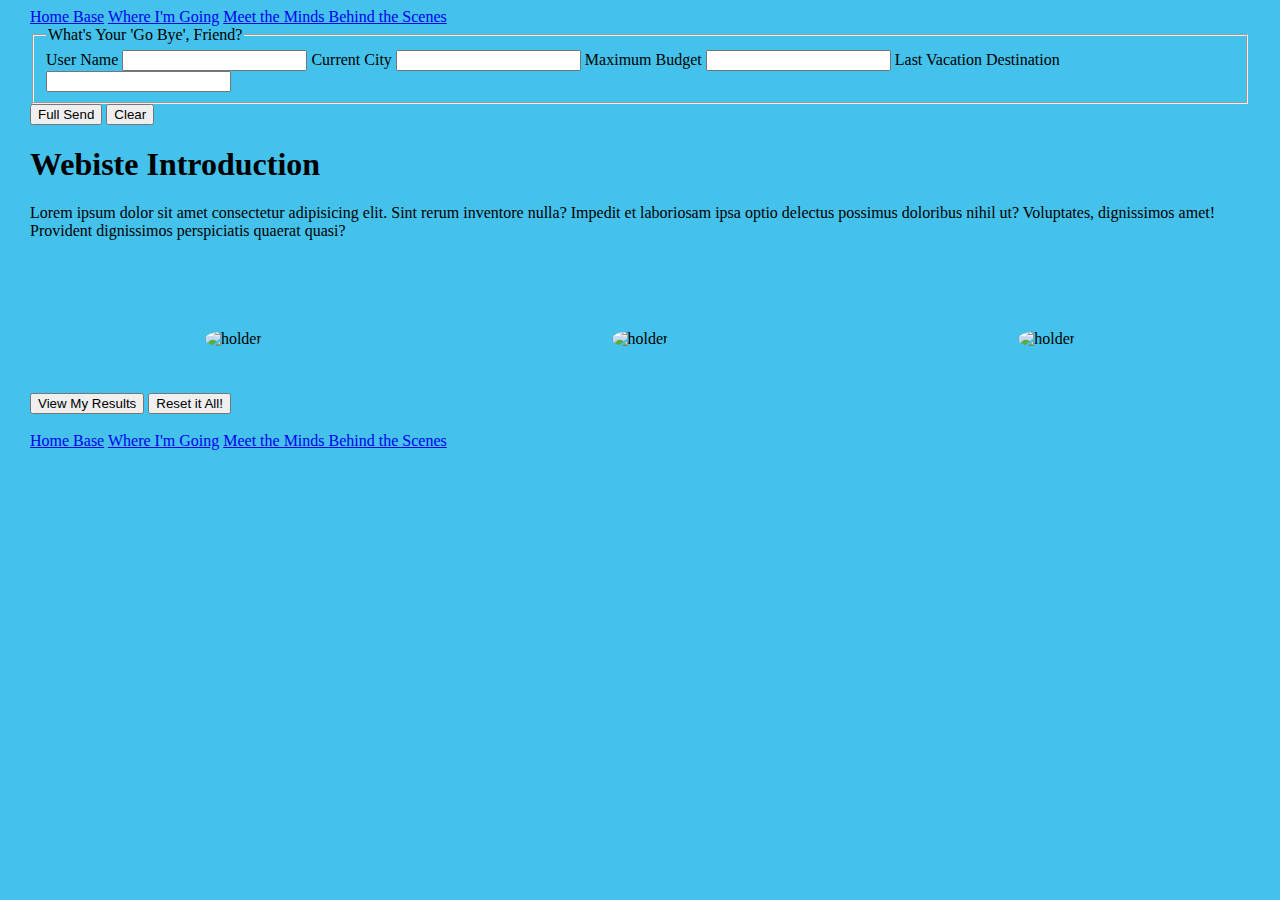
==== index.html @ c5ec94af "Merge branch 'main' into footer_css" ====
<!DOCTYPE html>
<html lang="en">

<head>
    <meta charset="UTF-8">
    <meta http-equiv="X-UA-Compatible" content="IE=edge">
    <meta name="viewport" content="width=device-width, initial-scale=1.0">
    <link rel="stylesheet" href="css/reset.css">
    <link rel="stylesheet" href="css/style.css">
    <title>Document</title>
</head>

<body>
    <header>
        <nav>
            <div id=“dropdown-menu” class=“dropdown-menu”>
                <a href=“index.html”>Home Base</a>
                <a href=“result.html”>Where I'm Going</a>
                <a href=“about.html”>Meet the Minds Behind the Scenes</a>
            </div>
        </nav>
    </header>
    <main>
        <form id="userName">
            <fieldset>
                <legend>What's Your 'Go Bye', Friend?</legend>
                <label>User Name
                    <input name="name" type="text" required />
                </label>
                <label>Current City
                    <input name="currentCity" type="text" />
                </label>
                <label>Maximum Budget
                    <input name="maxBudget" type="number" />
                </label>
                <label>Last Vacation Destination
                    <input name="lastDestination" type="text" />
                </label>
            </fieldset>
            <div>
                <button type="submit">Full Send</button>
                <button type="reset">Clear</button>
            </div>
        </form>
        <div id="introduction">
            <h1>Webiste Introduction</h1>
            <p>Lorem ipsum dolor sit amet consectetur adipisicing elit. Sint rerum inventore nulla? Impedit et
                laboriosam ipsa optio delectus possimus doloribus nihil ut? Voluptates, dignissimos amet! Provident
                dignissimos perspiciatis quaerat quasi?</p>
        </div>
        <div id="img">
            <img id="img1" src="https://place-hold.it/240x225/ddd" alt="holder">
            <img id="img2" src="https://place-hold.it/240x225/ddd" alt="holder">
            <img id="img3" src="https://place-hold.it/240x225/ddd" alt="holder">
        </div>
        <div id="btnContainer">
            <button id="viewResultsBtn">View My Results</button>
            <button id="resetBtn">Reset it All! </button>
        </div>
        <section>
            <img>
            <img>
            <img>
          </section>
    </main>



    <script src="js/app.js"></script>
    <footer>
        <nav>
            <a href=“index.html”>Home Base</a>
            <a href=“result.html”>Where I'm Going</a>
            <a href=“about.html”>Meet the Minds Behind the Scenes</a>
            </div>
        </nav>
    </footer>
</body>

</html>
---- css/style.css ----
body {
  background-color: rgb(68, 194, 235);
  max-width: 960;
  margin-left: 30px;
  margin-right: 30px;
}

#img {
  display: flex;
  justify-content: space-around;
  flex-wrap: wrap;
  margin: auto;
  margin-top: 45px;
}


#topAboutUs {
background-color: rgb(107, 111, 107);
display: flex;
flex-direction: row;
justify-content: center;
margin: 30px;
}

div >img {
  margin: 45px;
  border-radius: 50%;
}

#bottomAboutUs {
  background-color: rgb(107, 111, 107);
  display: flex;
  flex-direction: row;
  justify-content: center;
  margin: 30px;
}

.navintroduction{
  margin-left: 50px;
  width: 100px;
  overflow-y: auto;
  width: 220px;
  max-height: 200px;
  margin-bottom: 30px;
}

h3 {
  text-align: center;
  font-size: larger;
  margin-top: 30px;
}
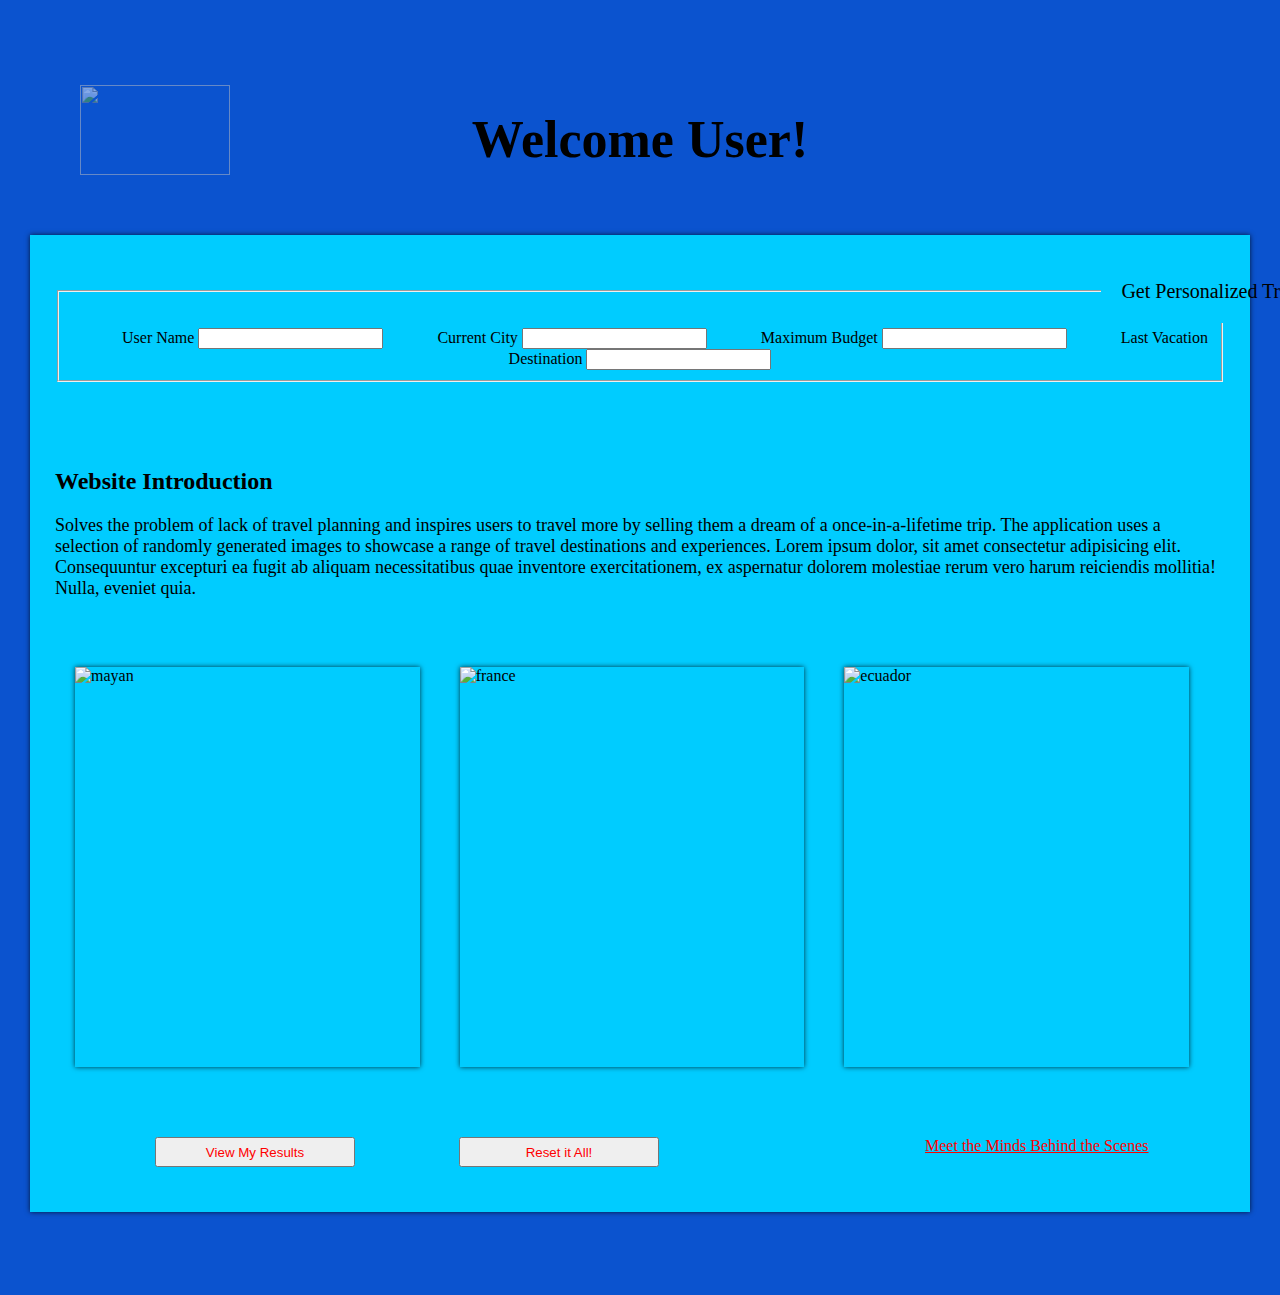
==== commit 5a2e035c: "Merge pull request #20 from TheLazyDevelopers/dev" ====
--- a/index.html
+++ b/index.html
@@ -10,20 +10,15 @@
     <title>Document</title>
 </head>
 
-<body>
-    <header>
-        <nav>
-            <div id=“dropdown-menu” class=“dropdown-menu”>
-                <a href=“index.html”>Home Base</a>
-                <a href=“result.html”>Where I'm Going</a>
-                <a href=“about.html”>Meet the Minds Behind the Scenes</a>
-            </div>
-        </nav>
+<body id="indexbody">
+    <header id = indexHeader>
+        <img src="img/Developer/LazyLogo.png" id="lazyLogo">
+        <h1 id="h1Index"> Welcome User! </h1>
     </header>
-    <main>
+    <main id="indexMain">
         <form id="userName">
             <fieldset>
-                <legend>What's Your 'Go Bye', Friend?</legend>
+                <legend>Get Personalized Travel Info!</legend>
                 <label>User Name
                     <input name="name" type="text" required />
                 </label>
@@ -37,44 +32,35 @@
                     <input name="lastDestination" type="text" />
                 </label>
             </fieldset>
-            <div>
-                <button type="submit">Full Send</button>
-                <button type="reset">Clear</button>
-            </div>
+       
         </form>
-        <div id="introduction">
-            <h1>Webiste Introduction</h1>
-            <p>Lorem ipsum dolor sit amet consectetur adipisicing elit. Sint rerum inventore nulla? Impedit et
-                laboriosam ipsa optio delectus possimus doloribus nihil ut? Voluptates, dignissimos amet! Provident
-                dignissimos perspiciatis quaerat quasi?</p>
+
+        <div id="introduction"> <br>
+            <br>
+            <h2>Website Introduction</h2>
+            <p id="pIntroduction">Solves the problem of lack of travel planning and inspires users to travel more by selling them a dream of a once-in-a-lifetime trip. The application uses a selection of randomly generated images to showcase a range of travel destinations and experiences. Lorem ipsum dolor, sit amet consectetur adipisicing elit. Consequuntur excepturi ea fugit ab aliquam necessitatibus quae inventore exercitationem, ex aspernatur dolorem molestiae rerum vero harum reiciendis mollitia! Nulla, eveniet quia.</p>
         </div>
-        <div id="img">
-            <img id="img1" src="https://place-hold.it/240x225/ddd" alt="holder">
-            <img id="img2" src="https://place-hold.it/240x225/ddd" alt="holder">
-            <img id="img3" src="https://place-hold.it/240x225/ddd" alt="holder">
+        <section id="imgContainer">
+                <img id = "vacationPicOne" src="" alt="">
+                <img id = "vacationPicTwo" src="" alt="">
+                <img id = "vacationPicThree" src="" alt="">
+        </section>
+        <div id="btnContainer">
+            <a href=results.html><button id="viewResultsBtn">View My Results</button></a>
+            <button id="resetBtn">Reset it All! </button>
+            <a href=“https://thelazydevelopers.github.io/lazy-travelers/aboutus.html” id="aAboutUsLink">Meet the Minds Behind the Scenes</a>
         </div>
-        <div id="btnContainer">
-            <button id="viewResultsBtn">View My Results</button>
-            <button id="resetBtn">Reset it All! </button>
+
+        <div>
         </div>
-        <section>
-            <img>
-            <img>
-            <img>
-          </section>
     </main>
 
 
 
     <script src="js/app.js"></script>
     <footer>
-        <nav>
-            <a href=“index.html”>Home Base</a>
-            <a href=“result.html”>Where I'm Going</a>
-            <a href=“about.html”>Meet the Minds Behind the Scenes</a>
-            </div>
-        </nav>
+
     </footer>
 </body>
 
-</html>+</html>
--- a/css/style.css
+++ b/css/style.css
@@ -1,54 +1,239 @@
-
+/* // Global Rules */
 
 body {
-  background-color: rgb(68, 194, 235);
+  background-color: rgba(11, 83, 207);
+  background-image:url(../img/background3.jpeg);
+  background-repeat: no-repeat;
+  background-size: cover;
   max-width: 960;
   margin-left: 30px;
   margin-right: 30px;
-}
-
-#img {
-  display: flex;
-  justify-content: space-around;
-  flex-wrap: wrap;
-  margin: auto;
-  margin-top: 45px;
-}
-
+  margin-top: 0;
+  padding-bottom: 75px;
+}
+
+
+#lazyLogo {
+  z-index: 2;
+  width: 150px;
+  opacity: .5;
+  height: 90px;
+  margin-bottom: 80px;
+  position: absolute;
+  left: 50px;
+  top: 50px;
+}
+
+footer {
+ text-align: center;
+ width: 100%;
+ background-color: rgb(234, 217, 217);
+ color: rgb(141, 135, 135);
+ text-align: center;
+ /* line-height: 0.9; */
+} 
+
+
+/* Index.html Rules */
+
+#indexFooter {
+  margin-left: 50px;
+  background-color: brown;
+}
+
+#imgContainer img {
+  width: 30%;
+  height: 400px;
+  object-fit: cover;
+  margin: 20px;
+  margin-top: 50px;
+  -webkit-box-shadow: 0px 0px 5px 0px rgba(0,0,0,0.75);
+  -moz-box-shadow: 0px 0px 5px 0px rgba(0,0,0,0.75);
+  box-shadow: 0px 0px 5px 0px rgba(0,0,0,0.75);
+} 
+
+#imgContainer img:hover{
+  -webkit-box-shadow: 0px 0px 28px 0px rgba(255, 237, 150, 0.85);;
+  -moz-box-shadow: 0px 0px 28px 0px rgba(255, 237, 150, 0.85);;
+  box-shadow: 0px 0px 28px 0px rgba(255, 237, 150, 0.85);;
+  cursor: pointer;
+}
+
+#userName {
+  text-align: center;
+  margin-bottom: 30px;
+}
+
+header {
+  display: block;
+  width: 100%;
+  height: 200px;
+  position: relative;
+}
+
+h1 {
+  font-weight: bolder;
+  font-size: larger;
+  font-size: 52px;
+  width: 100%;
+  text-align: center;
+  padding-top: 75px;
+}
+
+
+#btnContainer {
+  margin-top: 50px;
+  width: 100%;
+}
+
+
+#viewResultsBtn {
+  margin-left: 100px;
+  width: 200px;
+  height: 30px;
+  color: red;
+}
+
+#resetBtn {
+  margin-left: 100px;
+  margin-bottom: 20px;
+  width: 200px;
+  height: 30px;
+  color: red;
+}
+
+#indexMain {
+  background-color: rgb(0, 204, 255);
+  padding: 25px;
+  -webkit-box-shadow: 0px 0px 5px 0px rgba(0,0,0,0.75);
+  -moz-box-shadow: 0px 0px 5px 0px rgba(0,0,0,0.75);
+  box-shadow: 0px 0px 5px 0px rgba(0,0,0,0.75);
+}
+
+
+legend {
+  font-size: 20px;
+  margin-left: 600px;
+  padding: 20px;
+}
+
+label {
+  margin-left: 50px;
+}
+
+/* About Us Html Rules */
 
 #topAboutUs {
-background-color: rgb(107, 111, 107);
-display: flex;
-flex-direction: row;
-justify-content: center;
-margin: 30px;
-}
-
-div >img {
-  margin: 45px;
-  border-radius: 50%;
-}
-
-#bottomAboutUs {
-  background-color: rgb(107, 111, 107);
+  opacity: .8;
   display: flex;
   flex-direction: row;
   justify-content: center;
+  margin: 0 auto;
+  position: relative;
+  width: 100%;
+}
+
+#topAboutUs div {
+  margin: 50px;
+  width: 300px;
+}
+
+.subSection {
+  height: 400px;
+}
+
+#aboutUsMain {
+  height: 1350px;
+  display: block;
+  background-color: rgb(241, 235, 226);
+  border: 2px solid gray;
+}
+
+#bottomAboutUs {
+  background-color: rgb(241, 235, 226);
+  border: 2px solid gray;
+  display: flex;
+  flex-direction: row;
+  justify-content: center;
+  align-items: center;
   margin: 30px;
 }
 
-.navintroduction{
+.navintroduction {
   margin-left: 50px;
   width: 100px;
   overflow-y: auto;
-  width: 220px;
+  width: 100%;
+  margin-left: 15px;
   max-height: 200px;
   margin-bottom: 30px;
-}
-
-h3 {
-  text-align: center;
+  margin-top: 20px;
+}
+
+#homeBtn {
+  float: right;
+  margin-top: 50px;
+  margin-left: 310px;
+}
+
+.usPictures {
+  width: 100%;
+  height: 320px;
+  border-radius: 20%;
+  border: 2px solid rgb(0, 0, 0); 
+}
+
+#aAboutUsLink {
+  float: right;
+  width: 300px;
+  height: 30px;
+  color: red;
+}
+
+.usNames {
+  text-align: left;
   font-size: larger;
   margin-top: 30px;
-}
-
+  margin-bottom: 30px;
+}
+
+h2 {
+  font-size: 24px;
+  margin-bottom: 20px;
+}
+
+div > #resultsImg{
+  width: 100%;
+  /* position: absolute; 
+  bottom: 5px; 
+  left: 5px;  */
+}
+
+p {
+  font-size: large;
+  /* position: absolute;  */
+  right: 5px; 
+}
+
+#resultsTopSection {
+  width: 90%;
+}
+
+#resultsBottomSection {
+  /* color: */
+  padding-left: 5rem
+  /* float: right; */
+}
+
+#resultsBottomSection a {
+  color:blanchedalmond;
+}
+
+.resultBookingSection {
+  display: flex;
+}
+
+#imgContainer {
+  padding-right: 1rem;
+  display: flex;
+}
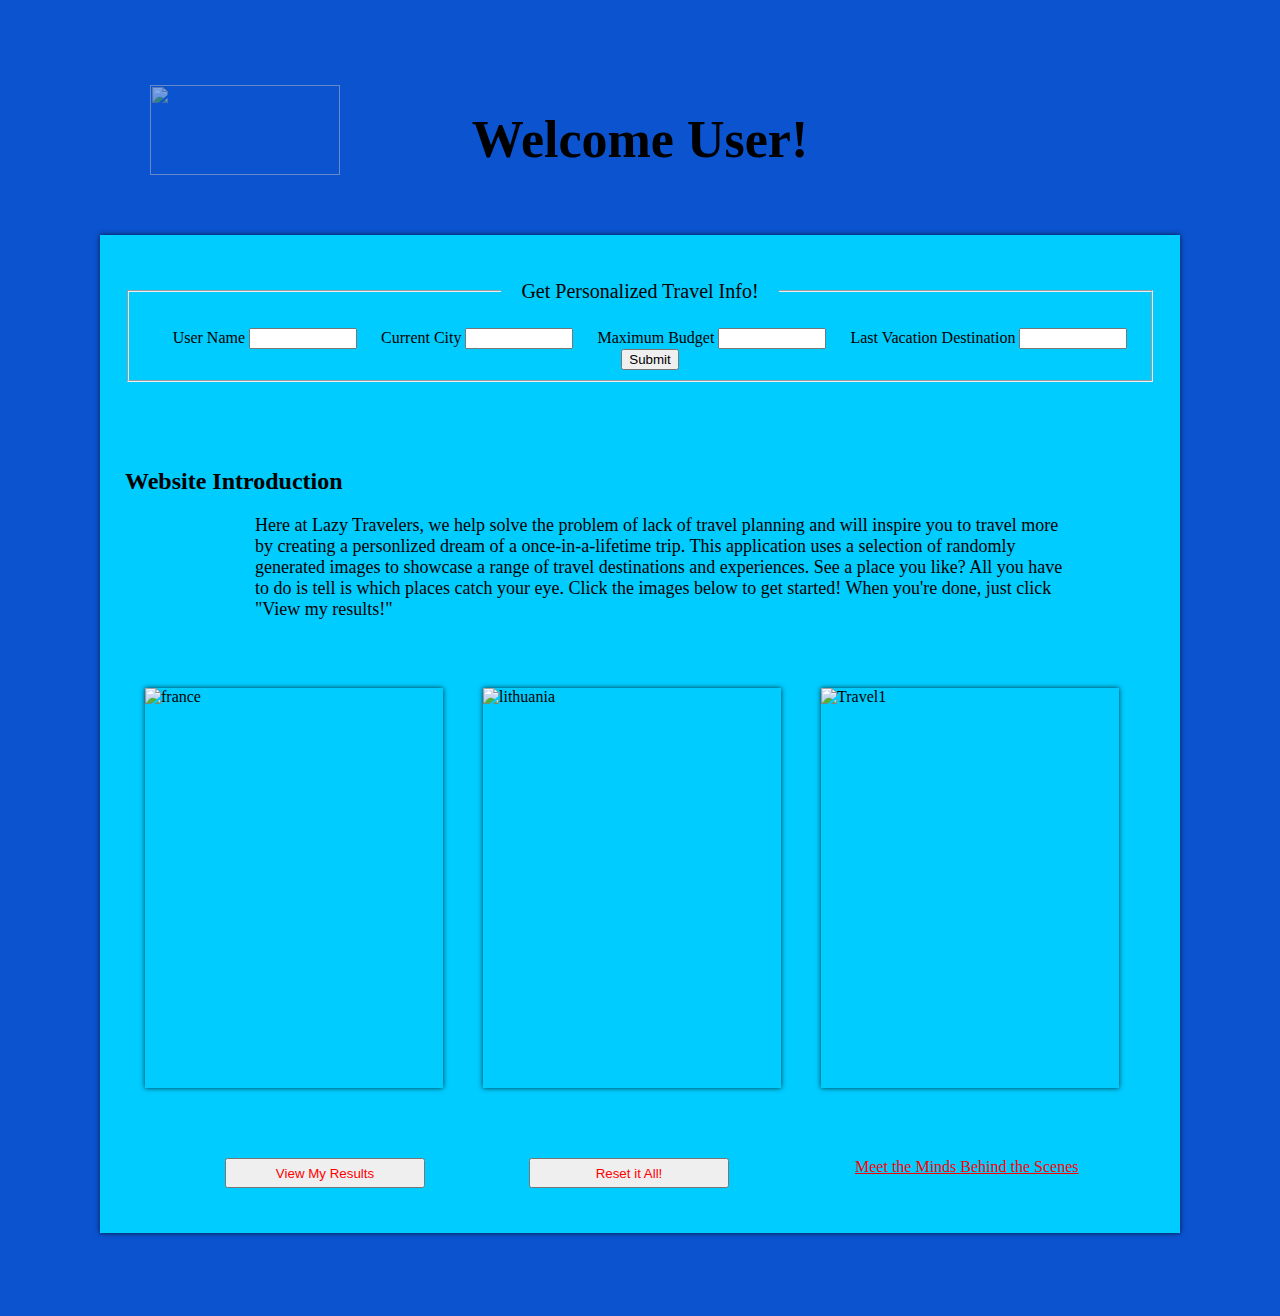
==== commit fd342d88: "changes" ====
--- a/index.html
+++ b/index.html
@@ -7,7 +7,7 @@
     <meta name="viewport" content="width=device-width, initial-scale=1.0">
     <link rel="stylesheet" href="css/reset.css">
     <link rel="stylesheet" href="css/style.css">
-    <title>Document</title>
+    <title>LazyTravelers Home</title>
 </head>
 
 <body id="indexbody">
@@ -31,6 +31,7 @@
                 <label>Last Vacation Destination
                     <input name="lastDestination" type="text" />
                 </label>
+                <button id="submitBtn">Submit</button>
             </fieldset>
        
         </form>
@@ -38,7 +39,7 @@
         <div id="introduction"> <br>
             <br>
             <h2>Website Introduction</h2>
-            <p id="pIntroduction">Solves the problem of lack of travel planning and inspires users to travel more by selling them a dream of a once-in-a-lifetime trip. The application uses a selection of randomly generated images to showcase a range of travel destinations and experiences. Lorem ipsum dolor, sit amet consectetur adipisicing elit. Consequuntur excepturi ea fugit ab aliquam necessitatibus quae inventore exercitationem, ex aspernatur dolorem molestiae rerum vero harum reiciendis mollitia! Nulla, eveniet quia.</p>
+            <p id="pIntroduction">Here at Lazy Travelers, we help solve the problem of lack of travel planning and will inspire you to travel more by creating a personlized dream of a once-in-a-lifetime trip. This application uses a selection of randomly generated images to showcase a range of travel destinations and experiences. See a place you like? All you have to do is tell is which places catch your eye. Click the images below to get started! When you're done, just click "View my results!"</p>
         </div>
         <section id="imgContainer">
                 <img id = "vacationPicOne" src="" alt="">
@@ -48,7 +49,7 @@
         <div id="btnContainer">
             <a href=results.html><button id="viewResultsBtn">View My Results</button></a>
             <button id="resetBtn">Reset it All! </button>
-            <a href=“https://thelazydevelopers.github.io/lazy-travelers/aboutus.html” id="aAboutUsLink">Meet the Minds Behind the Scenes</a>
+            <a href=aboutus.html id="aAboutUsLink">Meet the Minds Behind the Scenes</a>
         </div>
 
         <div>
@@ -58,9 +59,6 @@
 
 
     <script src="js/app.js"></script>
-    <footer>
-
-    </footer>
 </body>
 
 </html>
--- a/css/style.css
+++ b/css/style.css
@@ -5,9 +5,9 @@
   background-image:url(../img/background3.jpeg);
   background-repeat: no-repeat;
   background-size: cover;
-  max-width: 960;
-  margin-left: 30px;
-  margin-right: 30px;
+  max-width: 920;
+  margin-left: 100px;
+  margin-right: 100px;
   margin-top: 0;
   padding-bottom: 75px;
 }
@@ -15,7 +15,7 @@
 
 #lazyLogo {
   z-index: 2;
-  width: 150px;
+  width: 190px;
   opacity: .5;
   height: 90px;
   margin-bottom: 80px;
@@ -30,6 +30,8 @@
  background-color: rgb(234, 217, 217);
  color: rgb(141, 135, 135);
  text-align: center;
+ padding: 25px 0;
+ box-shadow: 0px 0px 5px 0px rgba(0,0,0,0.75);
  /* line-height: 0.9; */
 } 
 
@@ -113,12 +115,19 @@
 
 legend {
   font-size: 20px;
-  margin-left: 600px;
   padding: 20px;
 }
 
 label {
-  margin-left: 50px;
+  margin-left: 20px;
+}
+
+input {
+  width: 100px;
+}
+
+#submitBtn {
+  margin-left: 20px;
 }
 
 /* About Us Html Rules */
@@ -147,6 +156,7 @@
   display: block;
   background-color: rgb(241, 235, 226);
   border: 2px solid gray;
+  opacity: .9;
 }
 
 #bottomAboutUs {
@@ -159,13 +169,18 @@
   margin: 30px;
 }
 
+#resultsImg {
+  width: 500px;
+  height: 600px;
+  border-radius: 30%;
+  box-shadow: 0px 0px 5px 0px rgba(197, 197, 197, 0.75);
+}
+
 .navintroduction {
-  margin-left: 50px;
   width: 100px;
   overflow-y: auto;
   width: 100%;
-  margin-left: 15px;
-  max-height: 200px;
+  max-height: 120px;
   margin-bottom: 30px;
   margin-top: 20px;
 }
@@ -177,10 +192,11 @@
 }
 
 .usPictures {
-  width: 100%;
-  height: 320px;
+  width: 80%;
+  height: 280px;
   border-radius: 20%;
   border: 2px solid rgb(0, 0, 0); 
+  box-shadow: 0px 0px 5px 0px rgba(0,0,0,0.75);
 }
 
 #aAboutUsLink {
@@ -190,11 +206,18 @@
   color: red;
 }
 
+
 .usNames {
   text-align: left;
   font-size: larger;
   margin-top: 30px;
   margin-bottom: 30px;
+  margin-left: 60px;
+}
+
+#pIntroduction {
+  width: 80%;
+  margin-left:130px;
 }
 
 h2 {
@@ -202,12 +225,7 @@
   margin-bottom: 20px;
 }
 
-div > #resultsImg{
-  width: 100%;
-  /* position: absolute; 
-  bottom: 5px; 
-  left: 5px;  */
-}
+
 
 p {
   font-size: large;
@@ -216,21 +234,46 @@
 }
 
 #resultsTopSection {
-  width: 90%;
+  width: 100%;
+  display: block;
+  margin-bottom: 30px;
 }
 
 #resultsBottomSection {
   /* color: */
-  padding-left: 5rem
+  display: block;
   /* float: right; */
+}
+
+ul {
+  padding: 15px;
+  padding-left: 25px;
+  width: 250px;
+  text-align: left;
+}
+
+#resultsUL {
+  position: relative;
+  margin: 25px auto;
+  box-shadow: 0px 0px 5px 0px rgba(0,0,0,0.75);
+  list-style-type: none;
+  background-color: rgb(35, 74, 74);
+  text-align: center;
+  padding-left: 0;
 }
 
 #resultsBottomSection a {
   color:blanchedalmond;
+  margin-top: 50px;
+}
+
+#indexRedirect {
+  margin-right: 50px;
 }
 
 .resultBookingSection {
-  display: flex;
+  display: block;
+  text-align: center;
 }
 
 #imgContainer {
